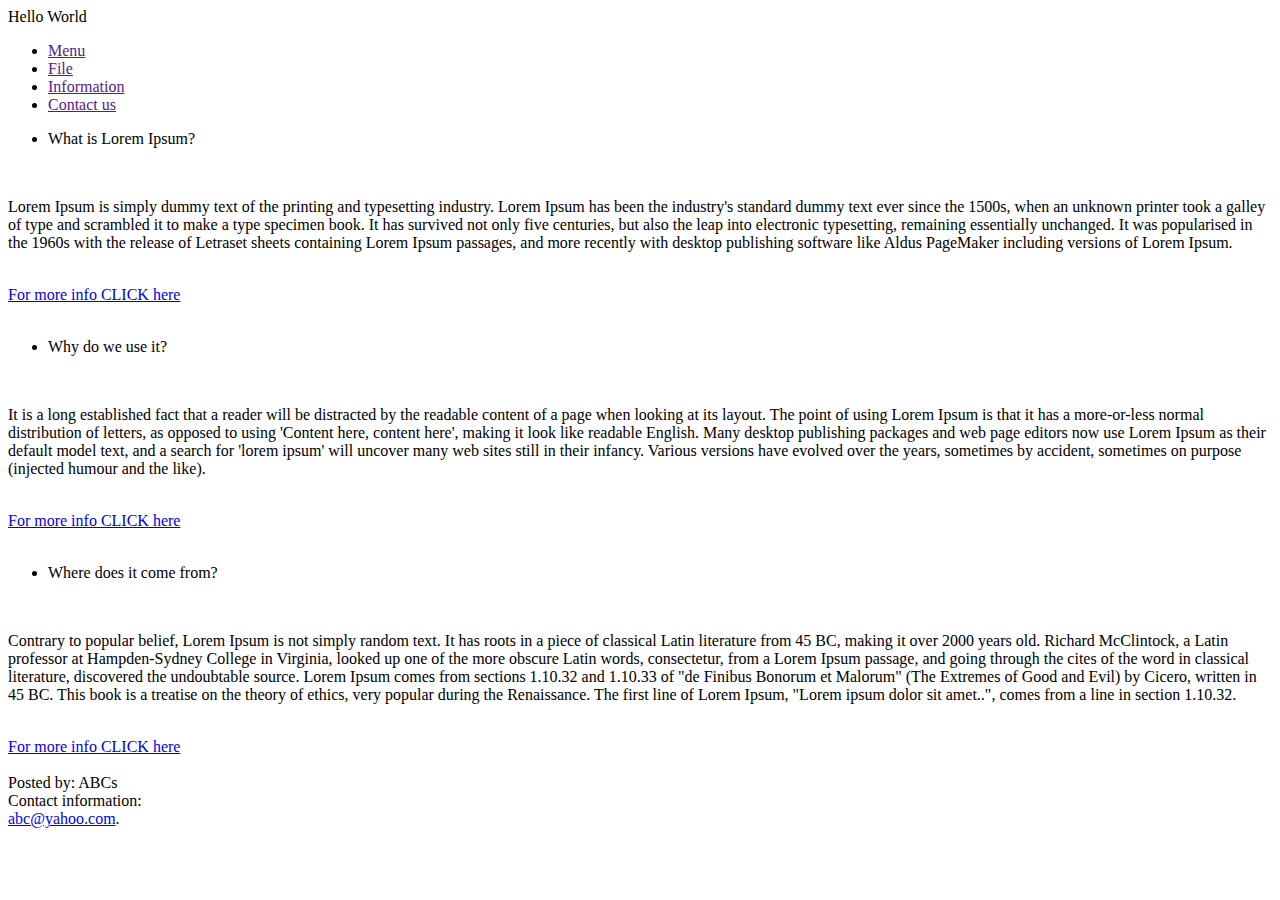
==== index.html @ 50f5b80d "1project" ====
<!DOCTYPE html>
<html>
  <head>
    <title>Hello World!</title>
    <link
      rel="stylesheet"
      type="text/css"
      href="../1homework/style.css"
    />
  </head>
  <body>
    <header class="logo">
      Hello World
    </header>
    <nav>
      <div class="Menu">
        <ul>
       <li> <a href="">Menu</a></li>
       <li> <a href="">File</a></li>
       <li> <a href="">Information</a></li>
       <li> <a href="">Contact us</a></li>
      </ul> </div>
    </nav>

    <main>

      
         <summary>
          <div class="demo12">
          <div class="demo1">
          <ul>
              <li> 
                What is Lorem Ipsum?
              </li> 
            </ul>
           </div>  
          <br>
           <article>
              <p>Lorem Ipsum is simply dummy text of the printing and typesetting industry. 
               Lorem Ipsum has been the industry's standard dummy text ever since the 1500s, 
               when an unknown printer took a galley of type and scrambled it to make a type
              specimen book. It has survived not only five centuries, but also the leap into
              electronic typesetting, remaining essentially unchanged. It was popularised in
              the 1960s with the release of Letraset sheets containing Lorem Ipsum passages,
               and more recently with desktop publishing software like Aldus PageMaker including
              versions of Lorem Ipsum.</p>   </article>
                  <br>
             <a href="https://www.lipsum.com/">For more info CLICK here</a> </div>
      
           
        </summary>
      <br>

     
       
        <summary>
          <div class="demo12">
            <div class="demo1">
              <ul>
                 <li> 
                  Why do we use it?
                 </li> 
                 </ul>
              </div>  
          <br>
           <article>
          <p>
            It is a long established fact that a reader will be distracted by the 
            readable content of a page when looking at its layout. The point of using
             Lorem Ipsum is that it has a more-or-less normal distribution of letters,
              as opposed to using 'Content here, content here', making it look like 
              readable English. Many desktop publishing packages and web page editors
               now use Lorem Ipsum as their default model text, and a search for 'lorem
               ipsum' will uncover many web sites still in their infancy. Various versions
                have evolved over the years, sometimes by accident, sometimes on purpose 
                (injected humour and the like).
          </p> </article></ol> 
          <br>
          <a href="https://www.lipsum.com/">For more info CLICK here</a>
        </summary>
         </div>
      

      <br>

     
       
        <summary>
          <div class="demo12">
            <div class="demo1">
              <ul>
                 <li> 
                  Where does it come from?
                 </li>
               </ul>
              </div>  
          <br> <article>
          <p>
            Contrary to popular belief, Lorem Ipsum is not simply random text.
             It has roots in a piece of classical Latin literature from 45 BC,
              making it over 2000 years old. Richard McClintock, a Latin professor
               at Hampden-Sydney College in Virginia, looked up one of the more 
               obscure Latin words, consectetur, from a Lorem Ipsum passage, and 
               going through the cites of the word in classical literature, discovered 
               the undoubtable source. Lorem Ipsum comes from sections 1.10.32 and
                1.10.33 of "de Finibus Bonorum et Malorum" (The Extremes of Good and 
                Evil) by Cicero, written in 45 BC. This book is a treatise on the theory
                of ethics, very popular during the Renaissance. The first line of Lorem 
                Ipsum, "Lorem ipsum dolor sit amet..", comes from a line in section 1.10.32. </p> </article>
          <br>
          <a  href="https://www.lipsum.com/">For more info CLICK here</a> </div>
        </summary>
        


      <br>
    </main>

    <footer>
      <div class="footer">
      <p3>Posted by: ABCs</p3>
      <BR>
      <p3>Contact information: <a href="mailto:someone@example.com">
        <BR>
      abc@yahoo.com</a>.</p3>
    </footer>  </div>
  </body>
</html>
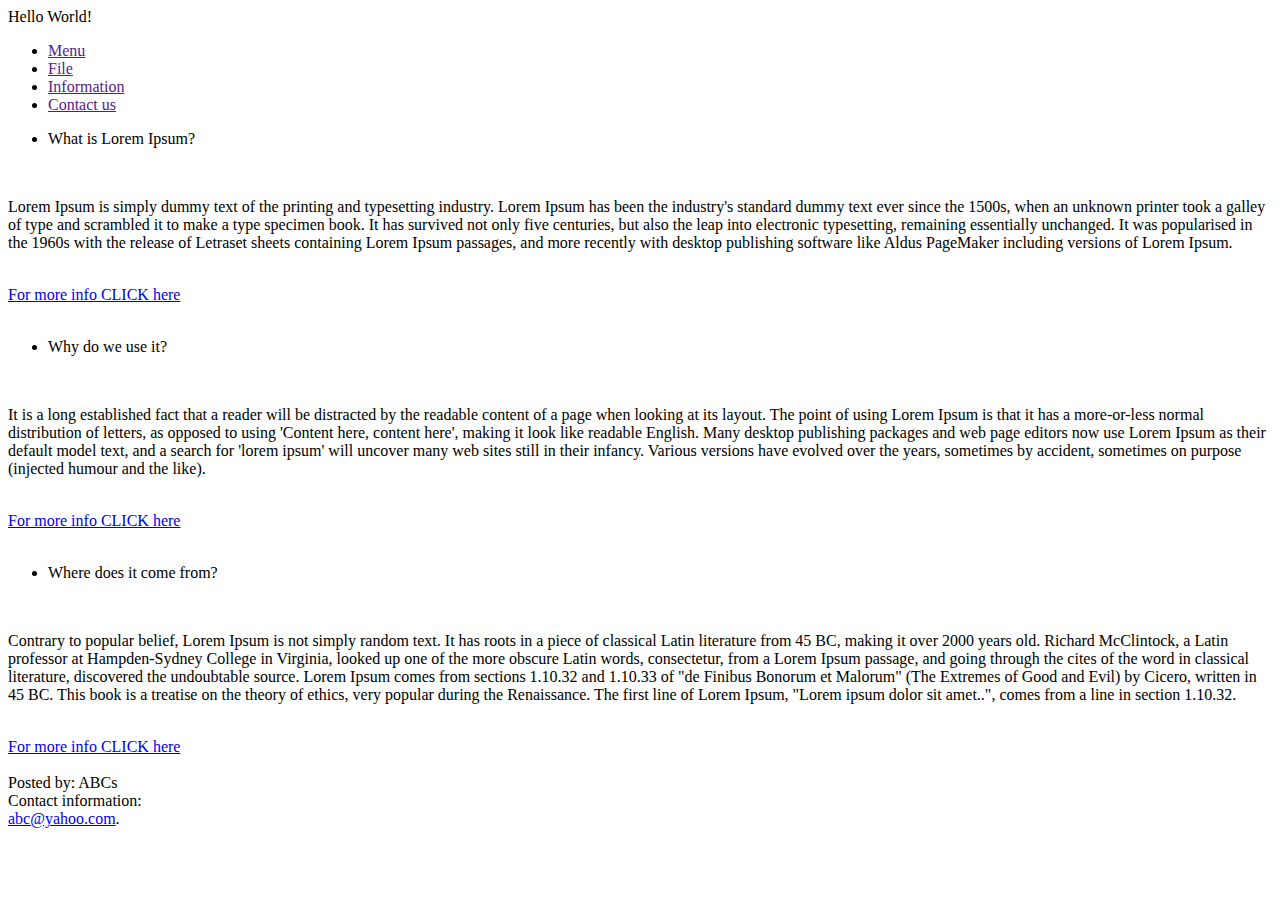
==== commit 45015734: "1HW" ====
--- a/index.html
+++ b/index.html
@@ -1,7 +1,7 @@
 <!DOCTYPE html>
 <html>
   <head>
-    <title>Hello World!</title>
+    <title>Hello World</title>
     <link
       rel="stylesheet"
       type="text/css"
@@ -10,7 +10,7 @@
   </head>
   <body>
     <header class="logo">
-      Hello World
+      Hello World!
     </header>
     <nav>
       <div class="Menu">
@@ -21,6 +21,7 @@
        <li> <a href="">Contact us</a></li>
       </ul> </div>
     </nav>
+
 
     <main>
 
@@ -121,7 +122,7 @@
       <p3>Posted by: ABCs</p3>
       <BR>
       <p3>Contact information: <a href="mailto:someone@example.com">
-        <BR>
+        <br>
       abc@yahoo.com</a>.</p3>
     </footer>  </div>
   </body>
